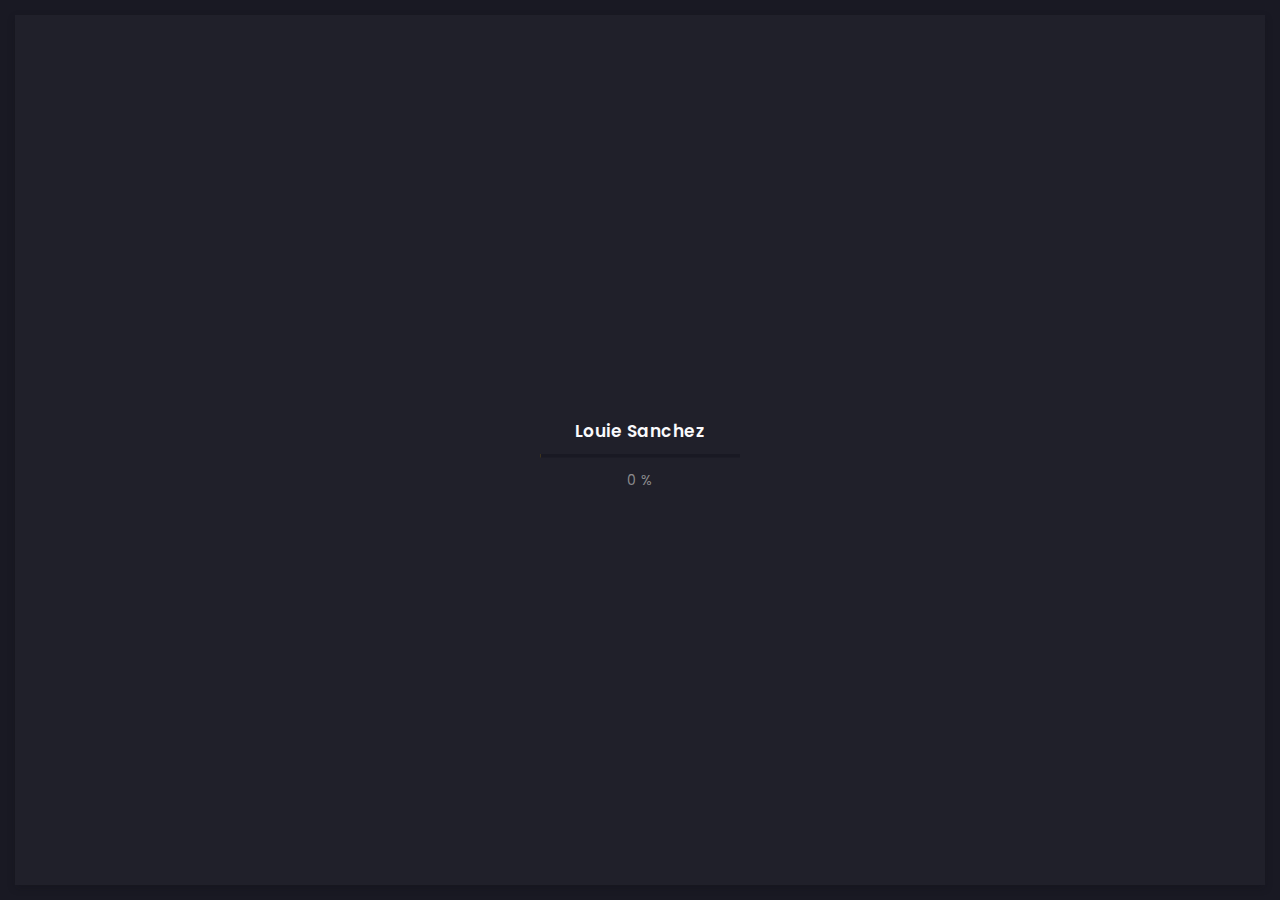
==== index.html @ 57fa2532 "Updated Files" ====
<!DOCTYPE html>
<html lang="zxx">
  <head>
    <!-- Required meta tags -->
    <meta charset="utf-8" />
    <meta
      name="viewport"
      content="width=device-width, initial-scale=1, shrink-to-fit=no"
    />
    <!-- color of address bar in mobile browser -->
    <meta name="theme-color" content="#2B2B35" />
    <!-- favicon  -->
    <link rel="shortcut icon" href="img/thumbnail.ico" type="image/x-icon" />
    <!-- bootstrap css -->
    <link rel="stylesheet" href="css/plugins/bootstrap.min.css" />
    <!-- font awesome css -->
    <link rel="stylesheet" href="css/plugins/font-awesome.min.css" />
    <!-- swiper css -->
    <link rel="stylesheet" href="css/plugins/swiper.min.css" />
    <!-- fancybox css -->
    <link rel="stylesheet" href="css/plugins/fancybox.min.css" />
    <!-- main css -->
    <link rel="stylesheet" href="css/style.css" />

    <title>Louie Sanchez</title>
  </head>

  <body>
    <!-- app -->
    <div class="art-app">
      <!-- mobile top bar -->
      <div class="art-mobile-top-bar"></div>

      <!-- app wrapper -->
      <div class="art-app-wrapper">
        <!-- app container end -->
        <div class="art-app-container">
          <!-- info bar -->
          <div class="art-info-bar">
            <!-- menu bar frame -->
            <div class="art-info-bar-frame">
              <!-- info bar header -->
              <div class="art-info-bar-header">
                <!-- info bar button -->
                <div class="art-info-bar-btn">
                  <!-- icon -->
                  <i class="fas fa-ellipsis-v"></i>
                </div>
                <!-- info bar button end -->
              </div>
              <!-- info bar header end -->

              <!-- info bar header -->
              <div class="art-header">
                <!-- avatar -->
                <div class="art-avatar">
                  <a
                    data-fancybox="avatar"
                    data-no-swup
                    href="img/graduation-barong.jpg"
                    class="art-avatar-curtain"
                  >
                    <img src="img/graduation-barong.jpg" alt="avatar" />
                    <i class="fas fa-expand"></i>
                  </a>
                  <!-- available -->
                  <div class="art-lamp-light">
                    <!-- add class 'art-not-available' if not available-->
                    <div class="art-available-lamp"></div>
                  </div>
                </div>
                <!-- avatar end -->
                <!-- name -->
                <h5 class="art-name mb-10">
                  <a href="home.html">Louie Sanchez</a>
                </h5>
                <!-- post -->
                <div class="art-sm-text">
                  Full Stack Developer
                </div>
              </div>
              <!-- info bar header end -->

              <!-- scroll frame -->
              <div id="scrollbar2" class="art-scroll-frame">
                <!-- info bar about -->
                <div class="art-table p-15-15">
                  <!-- about text -->
                  <ul>
                    <!-- country -->
                    <li>
                      <h6>Residence:</h6>
                      <span>Philippines</span>
                    </li>
                    <!-- city -->
                    <li>
                      <h6>City:</h6>
                      <span>Davao City</span>
                    </li>
                    <!-- age -->
                    <li>
                      <h6>Age:</h6>
                      <span>33</span>
                    </li>
                  </ul>
                </div>
                <!-- info bar about end -->

                <!-- divider -->
                <div class="art-ls-divider"></div>

                <!-- language skills -->
                <div class="art-lang-skills p-30-15">
                  <!-- skill -->
                  <div class="art-lang-skills-item">
                    <div id="circleprog1" class="art-cirkle-progress"></div>
                    <!-- title -->
                    <h6>English</h6>
                  </div>
                  <!-- skill end -->

                  <!-- skill -->
                  <div class="art-lang-skills-item">
                    <div id="circleprog2" class="art-cirkle-progress"></div>
                    <!-- title -->
                    <h6>Filipino</h6>
                  </div>
                  <!-- skill end -->

                  <!-- skill -->
                  <div class="art-lang-skills-item">
                    <div id="circleprog3" class="art-cirkle-progress"></div>
                    <!-- title -->
                    <h6>Bisaya</h6>
                  </div>
                  <!-- skill end -->
                </div>
                <!-- language skills end -->

                <!-- divider -->
                <div class="art-ls-divider"></div>

                <!-- hard skills -->
                <div class="art-hard-skills p-30-15">
                  <!-- skill -->
                  <div class="art-hard-skills-item">
                    <div class="art-skill-heading">
                      <!-- title -->
                      <h6>On-Page SEO and Off-Page SEO</h6>
                    </div>
                    <!-- progressbar frame -->
                    <div class="art-line-progress">
                      <!-- progressbar -->
                      <div id="lineprog1"></div>
                    </div>
                    <!-- progressbar frame end -->
                  </div>
                  <!-- skill end -->

                  <!-- skill -->
                  <div class="art-hard-skills-item">
                    <div class="art-skill-heading">
                      <!-- title -->
                      <h6>HTML5, CSS3 and Tailwind CSS</h6>
                    </div>
                    <!-- progressbar frame -->
                    <div class="art-line-progress">
                      <!-- progressbar -->
                      <div id="lineprog2"></div>
                    </div>
                    <!-- progressbar frame end -->
                  </div>
                  <!-- skill end -->

                  <!-- skill -->
                  <div class="art-hard-skills-item">
                    <div class="art-skill-heading">
                      <!-- title -->
                      <h6>JavaScript, TypeScript and Node.js</h6>
                    </div>
                    <!-- progressbar frame -->
                    <div class="art-line-progress">
                      <!-- progressbar -->
                      <div id="lineprog3"></div>
                    </div>
                    <!-- progressbar frame end -->
                  </div>
                  <!-- skill end -->

                  <!-- skill -->
                  <div class="art-hard-skills-item">
                    <div class="art-skill-heading">
                      <!-- title -->
                      <h6>jQuery, AJAX, JSON, and PHP</h6>
                    </div>
                    <!-- progressbar frame -->
                    <div class="art-line-progress">
                      <!-- progressbar -->
                      <div id="lineprog4"></div>
                    </div>
                    <!-- progressbar frame end -->
                  </div>
                  <!-- skill end -->

                  <!-- skill -->
                  <div class="art-hard-skills-item">
                    <div class="art-skill-heading">
                      <!-- title -->
                      <h6>Laravel, WordPress, and Shopify</h6>
                    </div>
                    <!-- progressbar frame -->
                    <div class="art-line-progress">
                      <!-- progressbar -->
                      <div id="lineprog5"></div>
                    </div>
                    <!-- progressbar frame end -->
                  </div>
                  <!-- skill end -->
                </div>
                <!-- language skills end -->

                <!-- divider -->
                <div class="art-ls-divider"></div>

                <!-- knowledge list -->
                <ul class="art-knowledge-list p-15-0">
                  <!-- list item -->
                  <li>Bootstrap, Materialize</li>
                  <!-- list item -->
                  <li>Stylus, Sass, Less</li>
                  <!-- list item -->
                  <li>Gulp, Webpack, Grunt</li>
                  <!-- list item -->
                  <li>GIT knowledge</li>
                </ul>
                <!-- knowledge list end -->

                <!-- divider -->
                <div class="art-ls-divider"></div>

                <!-- links frame -->
                <div class="art-links-frame p-15-15">
                  <!-- download cv button -->
                  <a href="files/cv.txt" class="art-link" download data-no-swup
                    >Download cv <i class="fas fa-download"></i
                  ></a>
                </div>
                <!-- links frame end -->
              </div>
              <!-- scroll frame end -->

              <!-- sidebar social -->
              <div class="art-ls-social">
                <!-- social link -->
                <a href="#." target="_blank"
                  ><i class="fab fa-linkedin-in"></i
                ></a>
                <!-- social link -->
                <a href="#." target="_blank"><i class="fab fa-dribbble"></i></a>
                <!-- social link -->
                <a href="#." target="_blank"><i class="fab fa-behance"></i></a>
                <!-- social link -->
                <a href="#." target="_blank"><i class="fab fa-github"></i></a>
                <!-- social link -->
                <a href="#." target="_blank"><i class="fab fa-twitter"></i></a>
              </div>
              <!-- sidebar social end -->
            </div>
            <!-- menu bar frame end -->
          </div>
          <!-- info bar end -->

          <!-- content -->
          <div class="art-content">
            <!-- curtain -->
            <div class="art-curtain"></div>

            <!-- top background -->
            <div class="art-top-bg" style="background-image: url(img/bg.jpg)">
              <!-- overlay -->
              <div class="art-top-bg-overlay"></div>
              <!-- overlay end -->
            </div>
            <!-- top background end -->

            <!-- swup container -->
            <div class="transition-fade" id="swup">
              <!-- scroll frame -->
              <div id="scrollbar" class="art-scroll-frame">
                <!-- container -->
                <div class="container-fluid">
                  <!-- row -->
                  <div class="row p-60-0 p-lg-30-0 p-md-15-0">
                    <!-- col -->
                    <div class="col-lg-12">
                      <!-- banner -->
                      <div
                        class="art-a art-banner"
                        style="background-image: url(img/bg.jpg)"
                      >
                        <!-- banner back -->
                        <div class="art-banner-back"></div>
                        <!-- banner dec -->
                        <div class="art-banner-dec"></div>
                        <!-- banner overlay -->
                        <div class="art-banner-overlay">
                          <!-- main title -->
                          <div class="art-banner-title">
                            <!-- title -->
                            <h1 class="mb-15">
                              Discover my Amazing <br />Art Space!
                            </h1>
                            <!-- suptitle -->
                            <div class="art-lg-text art-code mb-25">
                              &lt;<i>code</i>&gt; I build
                              <span
                                class="txt-rotate"
                                data-period="2000"
                                data-rotate='[ "web interfaces.", "ios and android applications.", "design mocups.", "automation tools." ]'
                              ></span
                              >&lt;/<i>code</i>&gt;
                            </div>
                            <div class="art-buttons-frame">
                              <!-- button -->
                              <a
                                href="portfolio-3-col-masonry.html"
                                class="art-btn art-btn-md"
                                ><span>Explore now</span></a
                              >
                            </div>
                          </div>
                          <!-- main title end -->
                          <!-- photo -->
                          <img
                            src="img/face-3.png"
                            class="art-banner-photo"
                            alt="Your Name"
                          />
                        </div>
                        <!-- banner overlay end -->
                      </div>
                      <!-- banner end -->
                    </div>
                    <!-- col end -->
                  </div>
                  <!-- row end -->
                </div>
                <!-- container end -->

                <!-- container -->
                <div class="container-fluid">
                  <!-- row -->
                  <div class="row p-30-0">
                    <!-- col -->
                    <div class="col-md-3 col-6">
                      <!-- couner frame -->
                      <div class="art-counter-frame">
                        <!-- counter -->
                        <div class="art-counter-box">
                          <!-- counter number -->
                          <span class="art-counter">10</span
                          ><span class="art-counter-plus">+</span>
                        </div>
                        <!-- counter end -->
                        <!-- title -->
                        <h6>Years Experience</h6>
                      </div>
                      <!-- couner frame end -->
                    </div>
                    <!-- col end -->

                    <!-- col -->
                    <div class="col-md-3 col-6">
                      <!-- couner frame -->
                      <div class="art-counter-frame">
                        <!-- counter -->
                        <div class="art-counter-box">
                          <!-- counter number -->
                          <span class="art-counter">143</span>
                        </div>
                        <!-- counter end -->
                        <!-- title -->
                        <h6>Completed Projects</h6>
                      </div>
                      <!-- couner frame end -->
                    </div>
                    <!-- col end -->

                    <!-- col -->
                    <div class="col-md-3 col-6">
                      <!-- couner frame -->
                      <div class="art-counter-frame">
                        <!-- counter -->
                        <div class="art-counter-box">
                          <!-- counter number -->
                          <span class="art-counter">114</span>
                        </div>
                        <!-- counter end -->
                        <!-- title -->
                        <h6>Happy Customers</h6>
                      </div>
                      <!-- couner frame end -->
                    </div>
                    <!-- col end -->

                    <!-- col -->
                    <div class="col-md-3 col-6">
                      <!-- couner frame -->
                      <div class="art-counter-frame">
                        <!-- counter -->
                        <div class="art-counter-box">
                          <!-- counter number -->
                          <span class="art-counter">20</span
                          ><span class="art-counter-plus">+</span>
                        </div>
                        <!-- counter end -->
                        <!-- title -->
                        <h6>Honors and Awards</h6>
                      </div>
                      <!-- couner frame end -->
                    </div>
                    <!-- col end -->
                  </div>
                  <!-- row end -->
                </div>
                <!-- container end -->

                <!-- container -->
                <div class="container-fluid">
                  <!-- row -->
                  <div class="row">
                    <!-- col -->
                    <div class="col-lg-12">
                      <!-- section title -->
                      <div class="art-section-title">
                        <!-- title frame -->
                        <div class="art-title-frame">
                          <!-- title -->
                          <h4>My Services</h4>
                        </div>
                        <!-- title frame end -->
                      </div>
                      <!-- section title end -->
                    </div>
                    <!-- col end -->

                    <!-- col -->
                    <div class="col-lg-4 col-md-6">
                      <!-- service -->
                      <div class="art-a art-service-icon-box">
                        <!-- service content -->
                        <div class="art-service-ib-content">
                          <!-- title -->
                          <h5 class="mb-15">Web Development</h5>
                          <!-- text -->
                          <div class="mb-15">
                            Lorem ipsum dolor sit amet, consectetur adipisicing
                            elit. Delectus esse commodi deserunt vitae, vero
                            quasi! Veniam quaerat tenetur pariatur doloribus.
                          </div>
                          <!-- button -->
                          <div class="art-buttons-frame">
                            <a
                              href="contact.html"
                              class="art-link art-color-link art-w-chevron"
                              >Order now</a
                            >
                          </div>
                        </div>
                        <!-- service content end -->
                      </div>
                      <!-- service end -->
                    </div>
                    <!-- col end -->

                    <!-- col -->
                    <div class="col-lg-4 col-md-6">
                      <!-- service -->
                      <div class="art-a art-service-icon-box">
                        <!-- service content -->
                        <div class="art-service-ib-content">
                          <!-- title -->
                          <h5 class="mb-15">UI/UX Design</h5>
                          <!-- text -->
                          <div class="mb-15">
                            Lorem ipsum dolor sit amet, consectetur adipisicing
                            elit. Delectus esse commodi deserunt vitae, vero
                            quasi! Veniam quaerat tenetur pariatur doloribus.
                          </div>
                          <!-- button -->
                          <div class="art-buttons-frame">
                            <a
                              href="contact.html"
                              class="art-link art-color-link art-w-chevron"
                              >Order now</a
                            >
                          </div>
                        </div>
                        <!-- service content end -->
                      </div>
                      <!-- service end -->
                    </div>
                    <!-- col end -->

                    <!-- col -->
                    <div class="col-lg-4 col-md-6">
                      <!-- service -->
                      <div class="art-a art-service-icon-box">
                        <!-- service content -->
                        <div class="art-service-ib-content">
                          <!-- title -->
                          <h5 class="mb-15">Sound Design</h5>
                          <!-- text -->
                          <div class="mb-15">
                            Lorem ipsum dolor sit amet, consectetur adipisicing
                            elit. Delectus esse commodi deserunt vitae, vero
                            quasi! Veniam quaerat tenetur pariatur doloribus.
                          </div>
                          <!-- button -->
                          <div class="art-buttons-frame">
                            <a
                              href="contact.html"
                              class="art-link art-color-link art-w-chevron"
                              >Order now</a
                            >
                          </div>
                        </div>
                        <!-- service content end -->
                      </div>
                      <!-- service end -->
                    </div>
                    <!-- col end -->

                    <!-- col -->
                    <div class="col-lg-4 col-md-6">
                      <!-- service -->
                      <div class="art-a art-service-icon-box">
                        <!-- service content -->
                        <div class="art-service-ib-content">
                          <!-- title -->
                          <h5 class="mb-15">Game Design</h5>
                          <!-- text -->
                          <div class="mb-15">
                            Lorem ipsum dolor sit amet, consectetur adipisicing
                            elit. Delectus esse commodi deserunt vitae, vero
                            quasi! Veniam quaerat tenetur pariatur doloribus.
                          </div>
                          <!-- button -->
                          <div class="art-buttons-frame">
                            <a
                              href="contact.html"
                              class="art-link art-color-link art-w-chevron"
                              >Order now</a
                            >
                          </div>
                        </div>
                        <!-- service content end -->
                      </div>
                      <!-- service end -->
                    </div>
                    <!-- col end -->

                    <!-- col -->
                    <div class="col-lg-4 col-md-6">
                      <!-- service -->
                      <div class="art-a art-service-icon-box">
                        <!-- service content -->
                        <div class="art-service-ib-content">
                          <!-- title -->
                          <h5 class="mb-15">Advertising</h5>
                          <!-- text -->
                          <div class="mb-15">
                            Lorem ipsum dolor sit amet, consectetur adipisicing
                            elit. Delectus esse commodi deserunt vitae, vero
                            quasi! Veniam quaerat tenetur pariatur doloribus.
                          </div>
                          <!-- button -->
                          <div class="art-buttons-frame">
                            <a
                              href="contact.html"
                              class="art-link art-color-link art-w-chevron"
                              >Order now</a
                            >
                          </div>
                        </div>
                        <!-- service content end -->
                      </div>
                      <!-- service end -->
                    </div>
                    <!-- col end -->
                  </div>
                  <!-- row end -->
                </div>
                <!-- container end -->

                <!-- container -->
                <div class="container-fluid">
                  <!-- row -->
                  <div class="row">
                    <!-- col -->
                    <div class="col-lg-12">
                      <!-- section title -->
                      <div class="art-section-title">
                        <!-- title frame -->
                        <div class="art-title-frame">
                          <!-- title -->
                          <h4>Recommendations</h4>
                        </div>
                        <!-- title frame end -->
                      </div>
                      <!-- section title end -->
                    </div>
                    <!-- col end -->

                    <!-- col -->
                    <div class="col-lg-12">
                      <!-- slider container -->
                      <div
                        class="swiper-container art-testimonial-slider"
                        style="overflow: visible"
                      >
                        <!-- slider wrapper -->
                        <div class="swiper-wrapper">
                          <!-- slide -->
                          <div class="swiper-slide">
                            <!-- testimonial -->
                            <div class="art-a art-testimonial">
                              <!-- testimonial body -->
                              <div class="testimonial-body">
                                <!-- photo -->
                                <img
                                  class="art-testimonial-face"
                                  src="img/testimonials/face-1.jpg"
                                  alt="face"
                                />
                                <!-- name -->
                                <h5>Paul Trueman</h5>
                                <div class="art-el-suptitle mb-15">
                                  Template author
                                </div>
                                <!-- text -->
                                <div class="mb-15">
                                  Working with Louie has been a pleasure. Better
                                  yet - I alerted them of a minor issue before
                                  going to sleep. The issue was fixed the next
                                  morning. I couldn't ask for better support.
                                  Thank you Louie! This is easily a 5 star
                                  freelancer.
                                </div>
                              </div>
                              <!-- testimonial body end -->
                              <!-- testimonial footer -->
                              <div class="art-testimonial-footer">
                                <div class="art-left-side">
                                  <!-- star rate -->
                                  <ul class="art-star-rate">
                                    <li><i class="fas fa-star"></i></li>
                                    <li><i class="fas fa-star"></i></li>
                                    <li><i class="fas fa-star"></i></li>
                                    <li><i class="fas fa-star"></i></li>
                                    <li><i class="fas fa-star"></i></li>
                                  </ul>
                                  <!-- star rate end -->
                                </div>
                                <div class="art-right-side"></div>
                              </div>
                              <!-- testimonial footer end -->
                            </div>
                            <!-- testimonial end -->
                          </div>
                          <!-- slide end -->

                          <!-- slide -->
                          <div class="swiper-slide">
                            <!-- testimonial -->
                            <div class="art-a art-testimonial">
                              <!-- testimonial body -->
                              <div class="testimonial-body">
                                <!-- photo -->
                                <img
                                  class="art-testimonial-face"
                                  src="img/testimonials/face-2.jpg"
                                  alt="face"
                                />
                                <!-- name -->
                                <h5>Paul Trueman</h5>
                                <div class="art-el-suptitle mb-15">
                                  Template author
                                </div>
                                <!-- text -->
                                <div class="mb-15">
                                  Working with Louie has been a pleasure. Better
                                  yet - I alerted them of a minor issue before
                                  going to sleep. The issue was fixed the next
                                  morning. I couldn't ask for better support.
                                  Thank you Louie! This is easily a 5 star
                                  freelancer.
                                </div>
                              </div>
                              <!-- testimonial body end -->
                              <!-- testimonial footer -->
                              <div class="art-testimonial-footer">
                                <div class="art-left-side">
                                  <!-- star rate -->
                                  <ul class="art-star-rate">
                                    <li><i class="fas fa-star"></i></li>
                                    <li><i class="fas fa-star"></i></li>
                                    <li><i class="fas fa-star"></i></li>
                                    <li><i class="fas fa-star"></i></li>
                                    <li class="art-empty-item">
                                      <i class="fas fa-star"></i>
                                    </li>
                                  </ul>
                                  <!-- star rate end -->
                                </div>
                                <div class="art-right-side"></div>
                              </div>
                              <!-- testimonial footer end -->
                            </div>
                            <!-- testimonial end -->
                          </div>
                          <!-- slide end -->

                          <!-- slide -->
                          <div class="swiper-slide">
                            <!-- testimonial -->
                            <div class="art-a art-testimonial">
                              <!-- testimonial body -->
                              <div class="testimonial-body">
                                <!-- photo -->
                                <img
                                  class="art-testimonial-face"
                                  src="img/testimonials/face-3.jpg"
                                  alt="face"
                                />
                                <!-- name -->
                                <h5>Paul Trueman</h5>
                                <div class="art-el-suptitle mb-15">
                                  Template author
                                </div>
                                <!-- text -->
                                <div class="mb-15">
                                  Working with Louie has been a pleasure. Better
                                  yet - I alerted them of a minor issue before
                                  going to sleep. The issue was fixed the next
                                  morning. I couldn't ask for better support.
                                  Thank you Louie! This is easily a 5 star
                                  freelancer.
                                </div>
                              </div>
                              <!-- testimonial body end -->
                              <!-- testimonial footer -->
                              <div class="art-testimonial-footer">
                                <div class="art-left-side">
                                  <!-- star rate -->
                                  <ul class="art-star-rate">
                                    <li><i class="fas fa-star"></i></li>
                                    <li><i class="fas fa-star"></i></li>
                                    <li><i class="fas fa-star"></i></li>
                                    <li><i class="fas fa-star"></i></li>
                                    <li><i class="fas fa-star"></i></li>
                                  </ul>
                                  <!-- star rate end -->
                                </div>
                                <div class="art-right-side"></div>
                              </div>
                              <!-- testimonial footer end -->
                            </div>
                            <!-- testimonial end -->
                          </div>
                          <!-- slide end -->

                          <!-- slide -->
                          <div class="swiper-slide">
                            <!-- testimonial -->
                            <div class="art-a art-testimonial">
                              <!-- testimonial body -->
                              <div class="testimonial-body">
                                <!-- photo -->
                                <img
                                  class="art-testimonial-face"
                                  src="img/testimonials/face-4.jpg"
                                  alt="face"
                                />
                                <!-- name -->
                                <h5>Paul Trueman</h5>
                                <div class="art-el-suptitle mb-15">
                                  Template author
                                </div>
                                <!-- text -->
                                <div class="mb-15">
                                  Working with Louie has been a pleasure. Better
                                  yet - I alerted them of a minor issue before
                                  going to sleep. The issue was fixed the next
                                  morning. I couldn't ask for better support.
                                  Thank you Louie! This is easily a 5 star
                                  freelancer.
                                </div>
                              </div>
                              <!-- testimonial body end -->
                              <!-- testimonial footer -->
                              <div class="art-testimonial-footer">
                                <div class="art-left-side">
                                  <!-- star rate -->
                                  <ul class="art-star-rate">
                                    <li><i class="fas fa-star"></i></li>
                                    <li><i class="fas fa-star"></i></li>
                                    <li><i class="fas fa-star"></i></li>
                                    <li><i class="fas fa-star"></i></li>
                                    <li><i class="fas fa-star"></i></li>
                                  </ul>
                                  <!-- star rate end -->
                                </div>
                                <div class="art-right-side"></div>
                              </div>
                              <!-- testimonial footer end -->
                            </div>
                            <!-- testimonial end -->
                          </div>
                          <!-- slide end -->
                        </div>
                        <!-- slider wrapper end -->
                      </div>
                      <!-- slider container end -->
                    </div>
                    <!-- col end -->

                    <!-- col -->
                    <div class="col-lg-12">
                      <!-- slider navigation -->
                      <div class="art-slider-navigation">
                        <!-- left side -->
                        <div class="art-sn-left">
                          <!-- slider pagination -->
                          <div class="swiper-pagination"></div>
                        </div>
                        <!-- left side end -->

                        <!-- right side -->
                        <div class="art-sn-right">
                          <!-- slider navigation -->
                          <div class="art-slider-nav-frame">
                            <!-- prev -->
                            <div class="art-slider-nav art-testi-swiper-prev">
                              <i class="fas fa-chevron-left"></i>
                            </div>
                            <!-- next -->
                            <div class="art-slider-nav art-testi-swiper-next">
                              <i class="fas fa-chevron-right"></i>
                            </div>
                          </div>
                          <!-- slider navigation -->
                        </div>
                        <!-- right side end -->
                      </div>
                      <!-- slider navigation end -->
                    </div>
                    <!-- col end -->
                  </div>
                  <!-- row end -->
                </div>
                <!-- container end -->

                <!-- container -->
                <div class="container-fluid">
                  <!-- row -->
                  <div class="row">
                    <!-- col -->
                    <div class="col-6 col-lg-3">
                      <!-- brand -->
                      <img
                        class="art-brand"
                        src="img/brands/1.png"
                        alt="brand"
                      />
                    </div>
                    <!-- col end -->

                    <!-- col -->
                    <div class="col-6 col-lg-3">
                      <!-- brand -->
                      <img
                        class="art-brand"
                        src="img/brands/2.png"
                        alt="brand"
                      />
                    </div>
                    <!-- col end -->

                    <!-- col -->
                    <div class="col-6 col-lg-3">
                      <!-- brand -->
                      <img
                        class="art-brand"
                        src="img/brands/3.png"
                        alt="brand"
                      />
                    </div>
                    <!-- col end -->

                    <!-- col -->
                    <div class="col-6 col-lg-3">
                      <!-- brand -->
                      <img
                        class="art-brand"
                        src="img/brands/1.png"
                        alt="brand"
                      />
                    </div>
                    <!-- col end -->
                  </div>
                  <!-- row end -->
                </div>
                <!-- container end -->

                <!-- container -->
                <div class="container-fluid">
                  <!-- footer -->
                  <footer>
                    <!-- copyright -->
                    <div class="art-copy">© 2023 Louie Sanchez</div>
                  </footer>
                  <!-- footer end -->
                </div>
                <!-- container end -->
              </div>
              <!-- scroll frame end -->
            </div>
            <!-- swup container end -->
          </div>
          <!-- content end -->

          <!-- menu bar -->
          <div class="art-menu-bar">
            <!-- menu bar frame -->
            <div class="art-menu-bar-frame">
              <!-- menu bar header -->
              <div class="art-menu-bar-header">
                <!-- menu bar button -->
                <div class="art-menu-bar-btn">
                  <!-- icon -->
                  <span></span>
                </div>
                <!-- menu bar button end -->
              </div>
              <!-- menu bar header end -->

              <!-- current page title -->
              <div class="art-current-page"></div>
              <!-- current page title end -->

              <!-- scroll frame -->
              <div class="art-scroll-frame">
                <!-- menu -->
                <nav id="swupMenu">
                  <!-- menu list -->
                  <ul class="main-menu">
                    <!-- menu item -->
                    <li class="menu-item current-menu-item">
                      <a href="home.html">Home</a>
                    </li>
                    <!-- menu item -->
                    <li class="menu-item">
                      <a href="#." data-no-swup>Portfolio</a>
                    </li>
                    <!-- menu item -->
                    <li class="menu-item">
                      <a href="history.html">History</a>
                    </li>
                    <!-- menu item -->
                    <li class="menu-item">
                      <a href="contact.html">Contact</a>
                    </li>
                    <!-- menu item -->
                    <li class="menu-item">
                      <a href="#." data-no-swup>Blog</a>
                      <!-- sub menu -->
                      <!-- <ul class="sub-menu">
                         lvl 2 nav link 
                        <li class="menu-item">
                          <a href="blog-2-col.html">2 column</a>
                        </li>
                        lvl 2 nav link 
                        <li class="menu-item">
                          <a href="blog-3-col.html">3 column</a>
                        </li>
                         lvl 2 nav link 
                        <li class="menu-item">
                          <a href="blog-post.html">Publication</a>
                        </li>
                      </ul> -->
                      <!-- sub menu end -->
                    </li>
                   
                  </ul>
                  <!-- menu list end -->
                </nav>
                <!-- menu end -->

              </div>
              <!-- scroll frame end -->
            </div>
            <!-- menu bar frame -->
          </div>
          <!-- menu bar end -->
        </div>
        <!-- app container end -->
      </div>
      <!-- app wrapper end -->

      <!-- preloader -->
      <div class="art-preloader">
        <!-- preloader content -->
        <div class="art-preloader-content">
          <!-- title -->
          <h4>Louie Sanchez</h4>
          <!-- progressbar -->
          <div id="preloader" class="art-preloader-load"></div>
        </div>
        <!-- preloader content end -->
      </div>
      <!-- preloader end -->
    </div>
    <!-- app end -->

    <!-- jquery js -->
    <script src="js/plugins/jquery.min.js"></script>
    <!-- anime js -->
    <script src="js/plugins/anime.min.js"></script>
    <!-- swiper js -->
    <script src="js/plugins/swiper.min.js"></script>
    <!-- progressbar js -->
    <script src="js/plugins/progressbar.min.js"></script>
    <!-- smooth scrollbar js -->
    <script src="js/plugins/smooth-scrollbar.min.js"></script>
    <!-- overscroll js -->
    <script src="js/plugins/overscroll.min.js"></script>
    <!-- typing js -->
    <script src="js/plugins/typing.min.js"></script>
    <!-- isotope js -->
    <script src="js/plugins/isotope.min.js"></script>
    <!-- fancybox js -->
    <script src="js/plugins/fancybox.min.js"></script>
    <!-- swup js -->
    <script src="js/plugins/swup.min.js"></script>

    <!-- main js -->
    <script src="js/main.js"></script>
  </body>
</html>
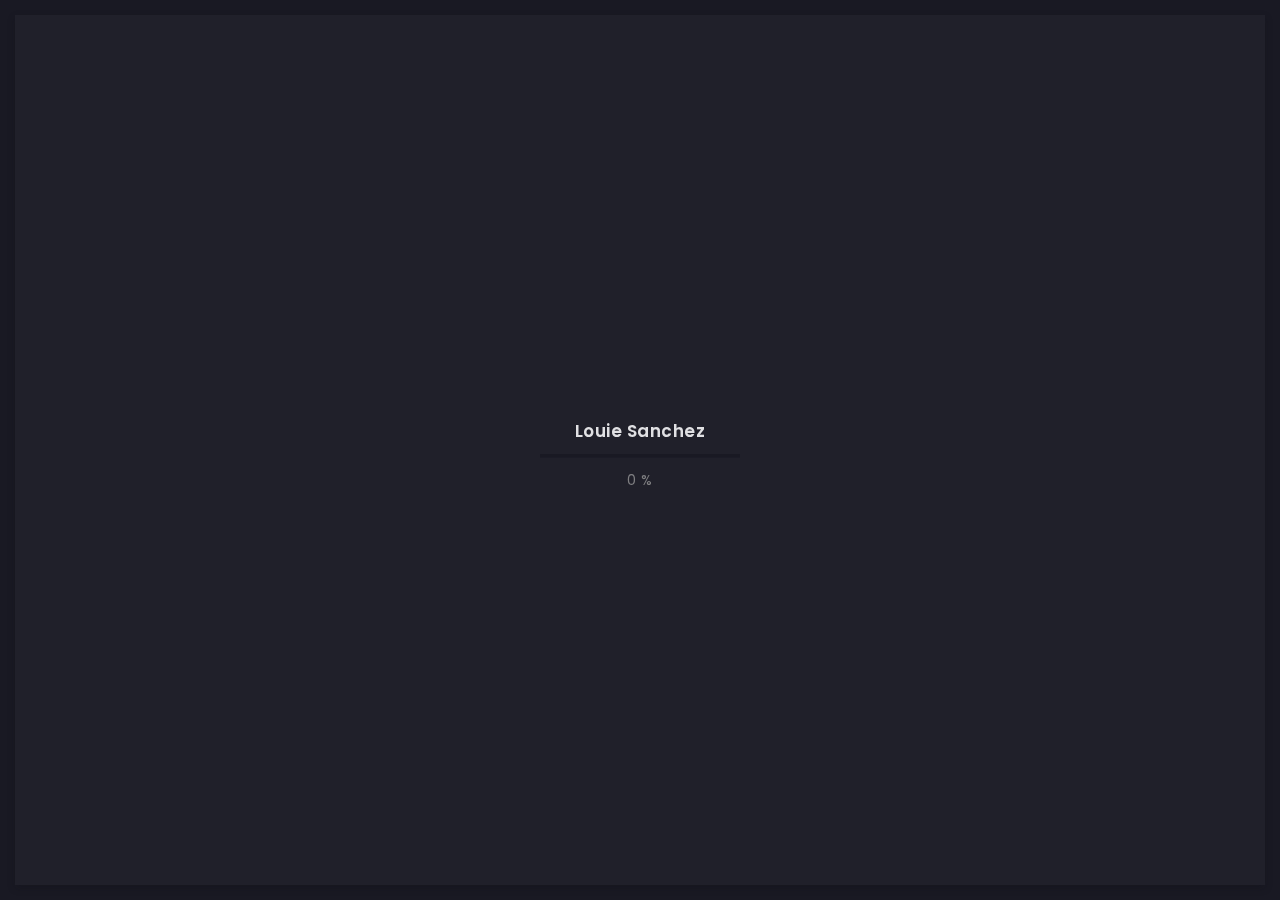
==== commit abc98859: "Update index.html" ====
--- a/index.html
+++ b/index.html
@@ -22,7 +22,16 @@
     <!-- main css -->
     <link rel="stylesheet" href="css/style.css" />
 
-    <title>Louie Sanchez</title>
+    <title>Full-Stack Developer Portfolio and Resume | Bridging the Gap Between Ideas and Code | Crafting Digital Experiences | Business Innovator</title>
+    <!-- Google tag (gtag.js) -->
+    <script async src="https://www.googletagmanager.com/gtag/js?id=G-NSZ72WG22L"></script>
+    <script>
+      window.dataLayer = window.dataLayer || [];
+      function gtag(){dataLayer.push(arguments);}
+      gtag('js', new Date());
+    
+      gtag('config', 'G-NSZ72WG22L');
+    </script>
   </head>
 
   <body>
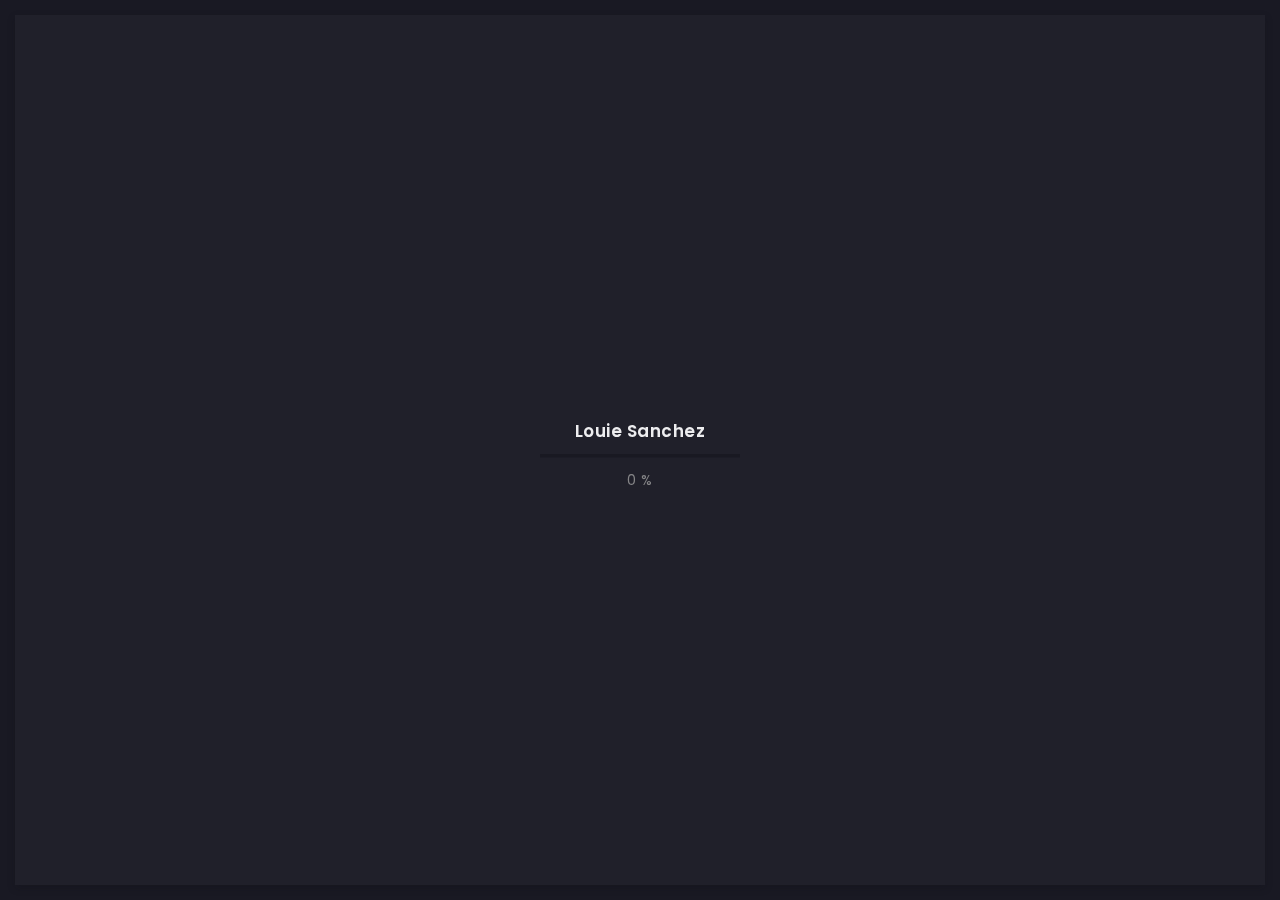
==== commit ca74bb2d: "Update index.html" ====
--- a/index.html
+++ b/index.html
@@ -1,6 +1,15 @@
 <!DOCTYPE html>
 <html lang="zxx">
   <head>
+    <!-- Google tag (gtag.js) -->
+    <script async src="https://www.googletagmanager.com/gtag/js?id=G-Y6JGK4NWF3"></script>
+    <script>
+      window.dataLayer = window.dataLayer || [];
+      function gtag(){dataLayer.push(arguments);}
+      gtag('js', new Date());
+    
+      gtag('config', 'G-Y6JGK4NWF3');
+    </script>
     <!-- Required meta tags -->
     <meta charset="utf-8" />
     <meta
@@ -23,15 +32,6 @@
     <link rel="stylesheet" href="css/style.css" />
 
     <title>Full-Stack Developer Portfolio and Resume | Bridging the Gap Between Ideas and Code | Crafting Digital Experiences | Business Innovator</title>
-    <!-- Google tag (gtag.js) -->
-    <script async src="https://www.googletagmanager.com/gtag/js?id=G-NSZ72WG22L"></script>
-    <script>
-      window.dataLayer = window.dataLayer || [];
-      function gtag(){dataLayer.push(arguments);}
-      gtag('js', new Date());
-    
-      gtag('config', 'G-NSZ72WG22L');
-    </script>
   </head>
 
   <body>
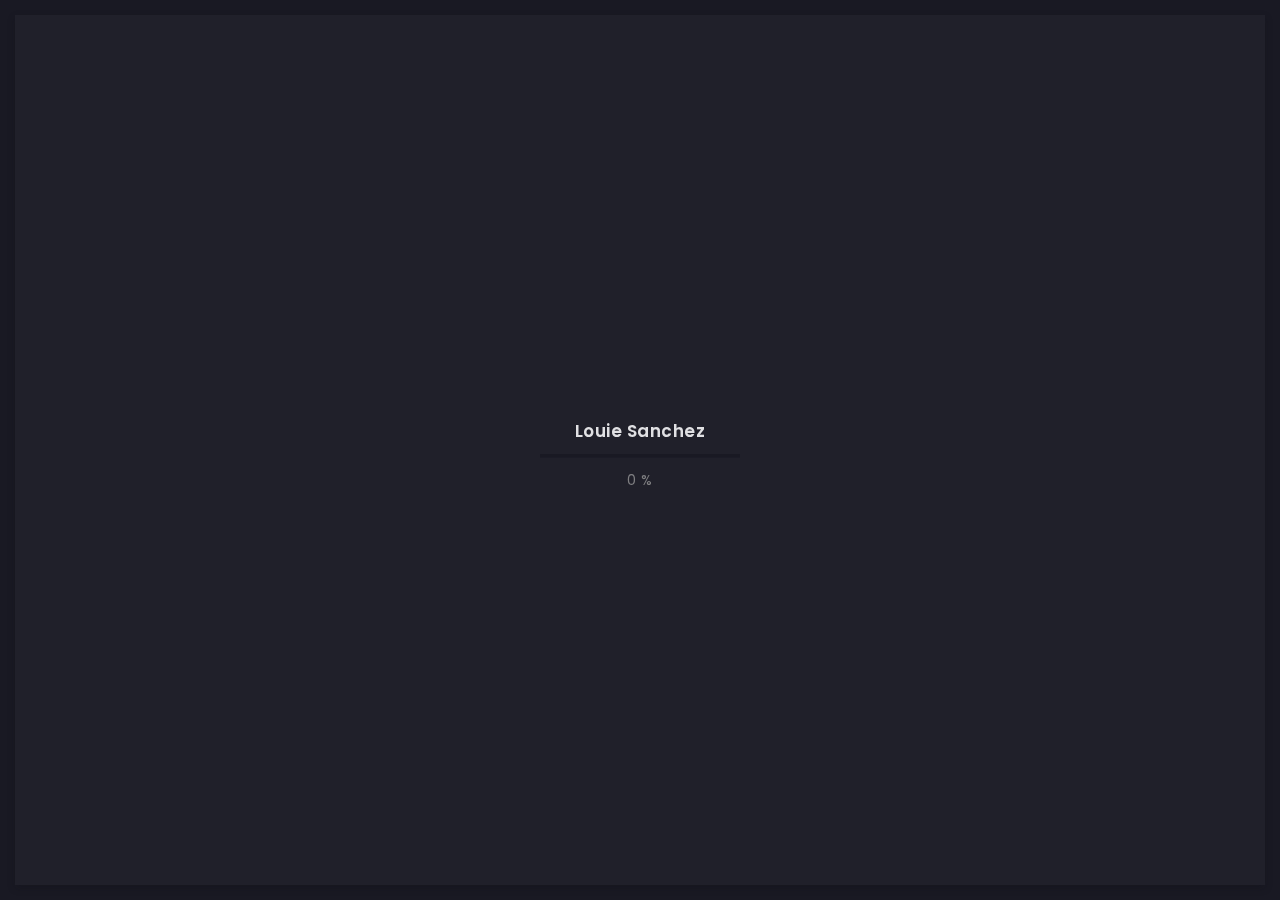
==== commit 2febdd62: "Update index.html" ====
--- a/index.html
+++ b/index.html
@@ -1,15 +1,6 @@
 <!DOCTYPE html>
 <html lang="zxx">
   <head>
-    <!-- Google tag (gtag.js) -->
-    <script async src="https://www.googletagmanager.com/gtag/js?id=G-Y6JGK4NWF3"></script>
-    <script>
-      window.dataLayer = window.dataLayer || [];
-      function gtag(){dataLayer.push(arguments);}
-      gtag('js', new Date());
-    
-      gtag('config', 'G-Y6JGK4NWF3');
-    </script>
     <!-- Required meta tags -->
     <meta charset="utf-8" />
     <meta
@@ -30,7 +21,13 @@
     <link rel="stylesheet" href="css/plugins/fancybox.min.css" />
     <!-- main css -->
     <link rel="stylesheet" href="css/style.css" />
-
+    <!-- Google Tag Manager -->
+    <script>(function(w,d,s,l,i){w[l]=w[l]||[];w[l].push({'gtm.start':
+    new Date().getTime(),event:'gtm.js'});var f=d.getElementsByTagName(s)[0],
+    j=d.createElement(s),dl=l!='dataLayer'?'&l='+l:'';j.async=true;j.src=
+    'https://www.googletagmanager.com/gtm.js?id='+i+dl;f.parentNode.insertBefore(j,f);
+    })(window,document,'script','dataLayer','GTM-W5JWXWXW');</script>
+    <!-- End Google Tag Manager -->
     <title>Full-Stack Developer Portfolio and Resume | Bridging the Gap Between Ideas and Code | Crafting Digital Experiences | Business Innovator</title>
   </head>
 
@@ -1055,5 +1052,9 @@
 
     <!-- main js -->
     <script src="js/main.js"></script>
+    <!-- Google Tag Manager (noscript) -->
+    <noscript><iframe src="https://www.googletagmanager.com/ns.html?id=GTM-W5JWXWXW"
+    height="0" width="0" style="display:none;visibility:hidden"></iframe></noscript>
+    <!-- End Google Tag Manager (noscript) -->
   </body>
 </html>
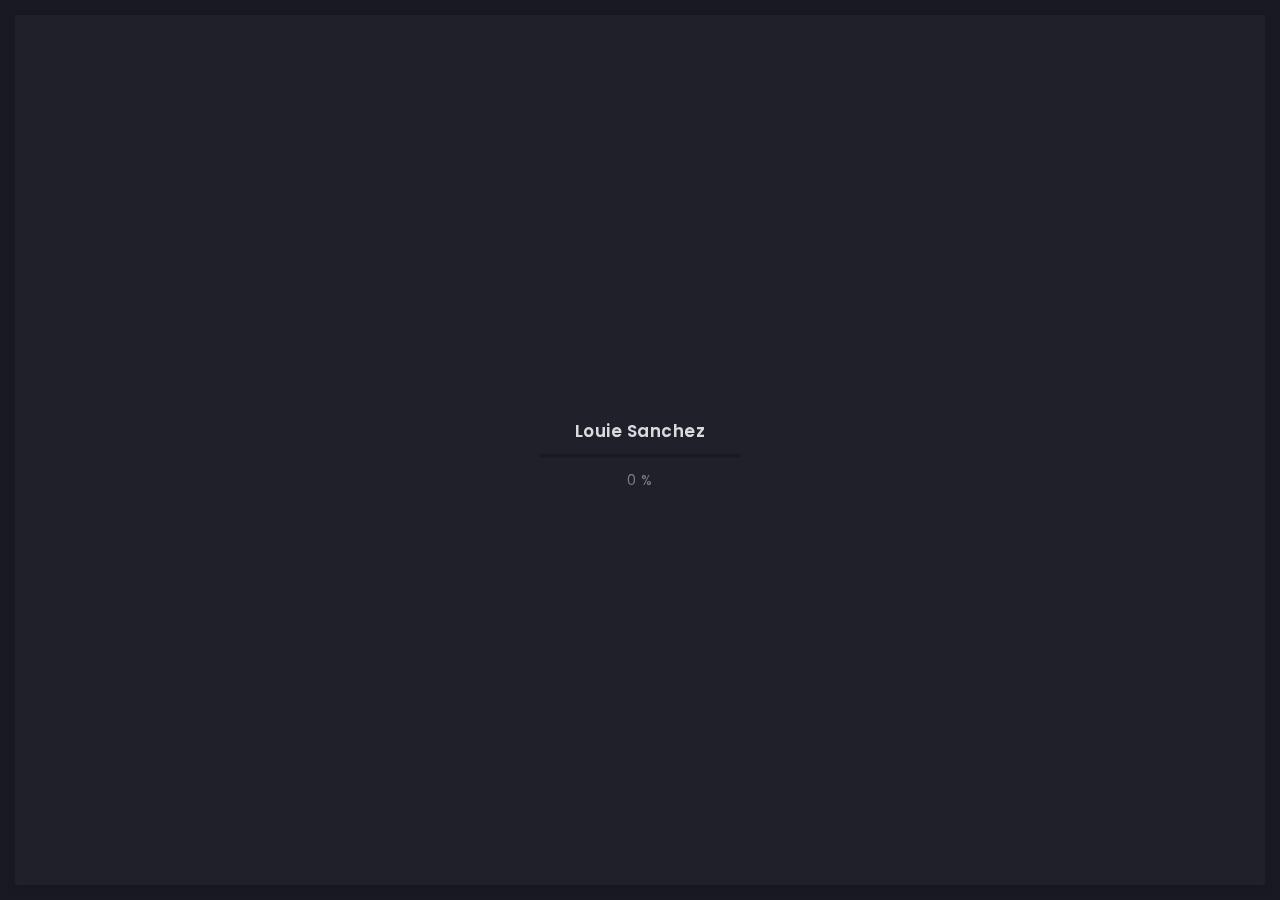
==== commit 1128d422: "Update index.html" ====
--- a/index.html
+++ b/index.html
@@ -29,6 +29,8 @@
     })(window,document,'script','dataLayer','GTM-W5JWXWXW');</script>
     <!-- End Google Tag Manager -->
     <title>Full-Stack Developer Portfolio and Resume | Bridging the Gap Between Ideas and Code | Crafting Digital Experiences | Business Innovator</title>
+    <script async src="https://pagead2.googlesyndication.com/pagead/js/adsbygoogle.js?client=ca-pub-6104810744919700"
+     crossorigin="anonymous"></script>
   </head>
 
   <body>
